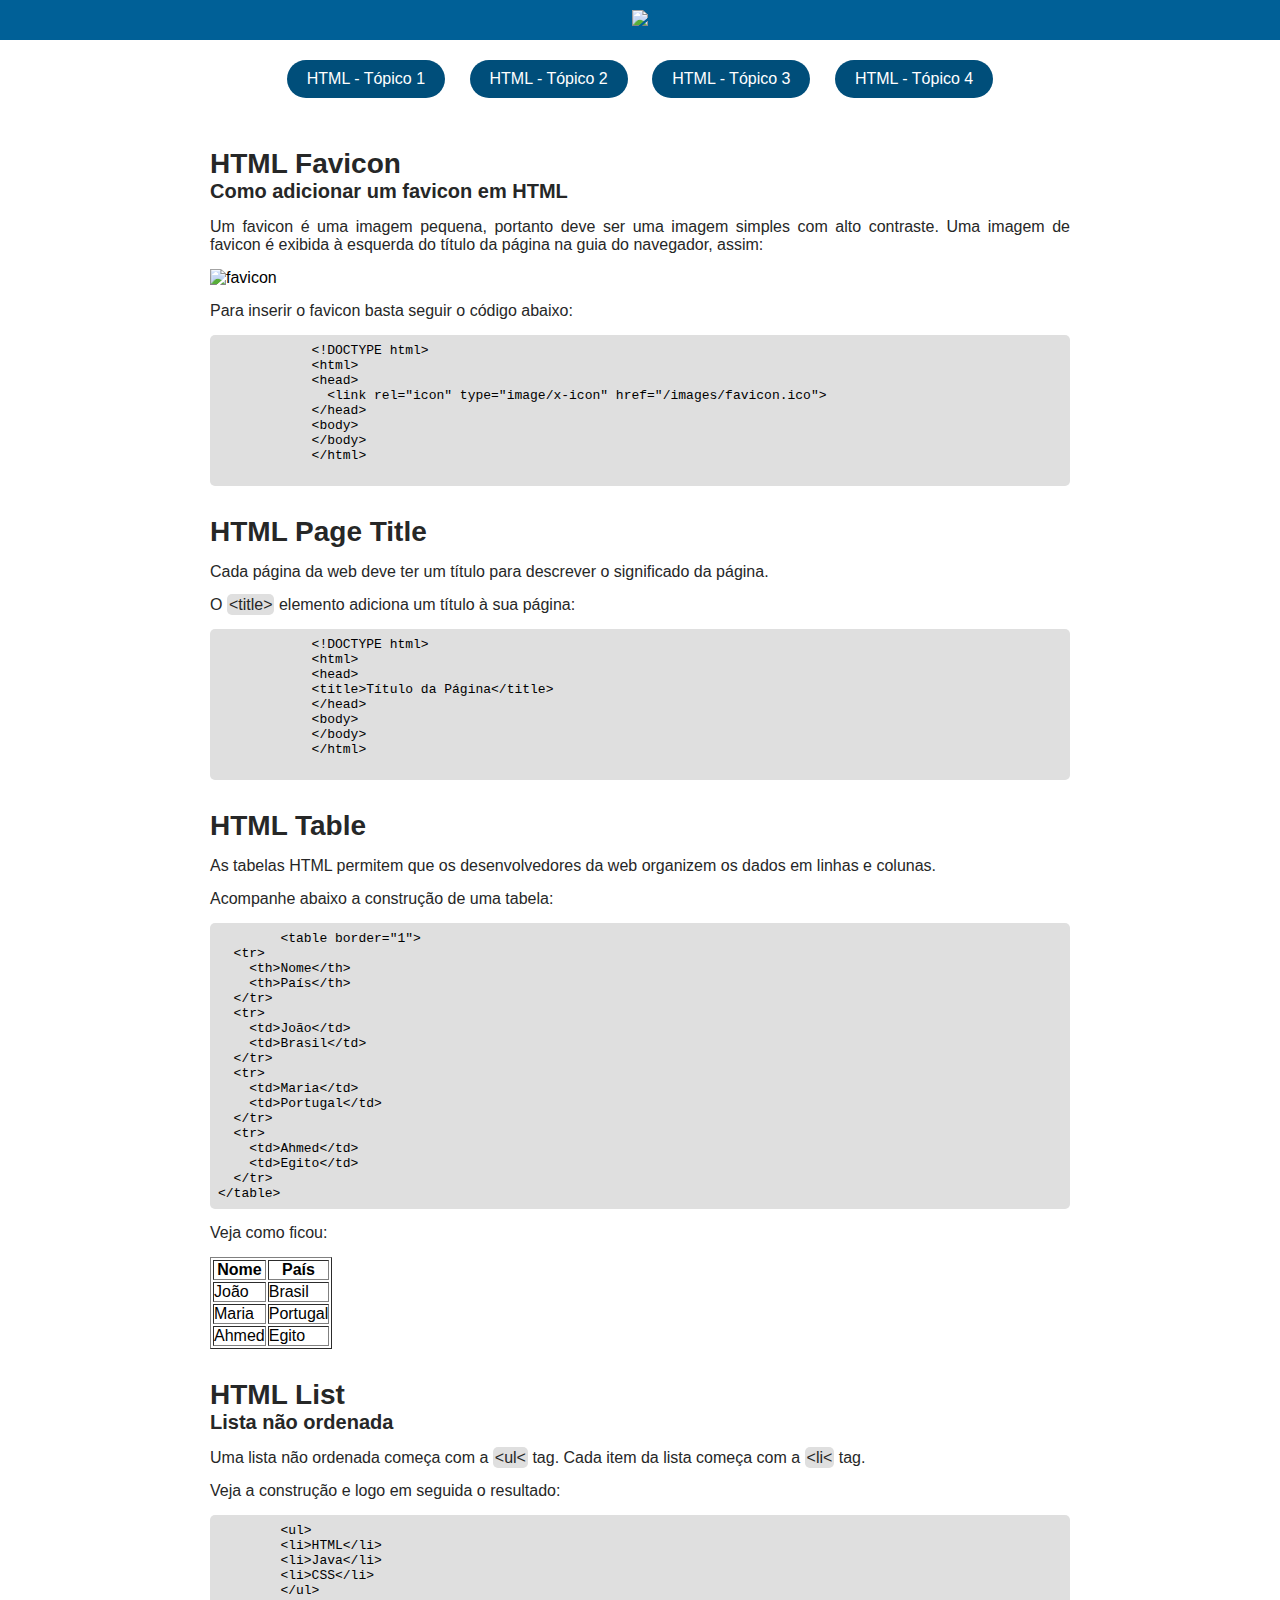
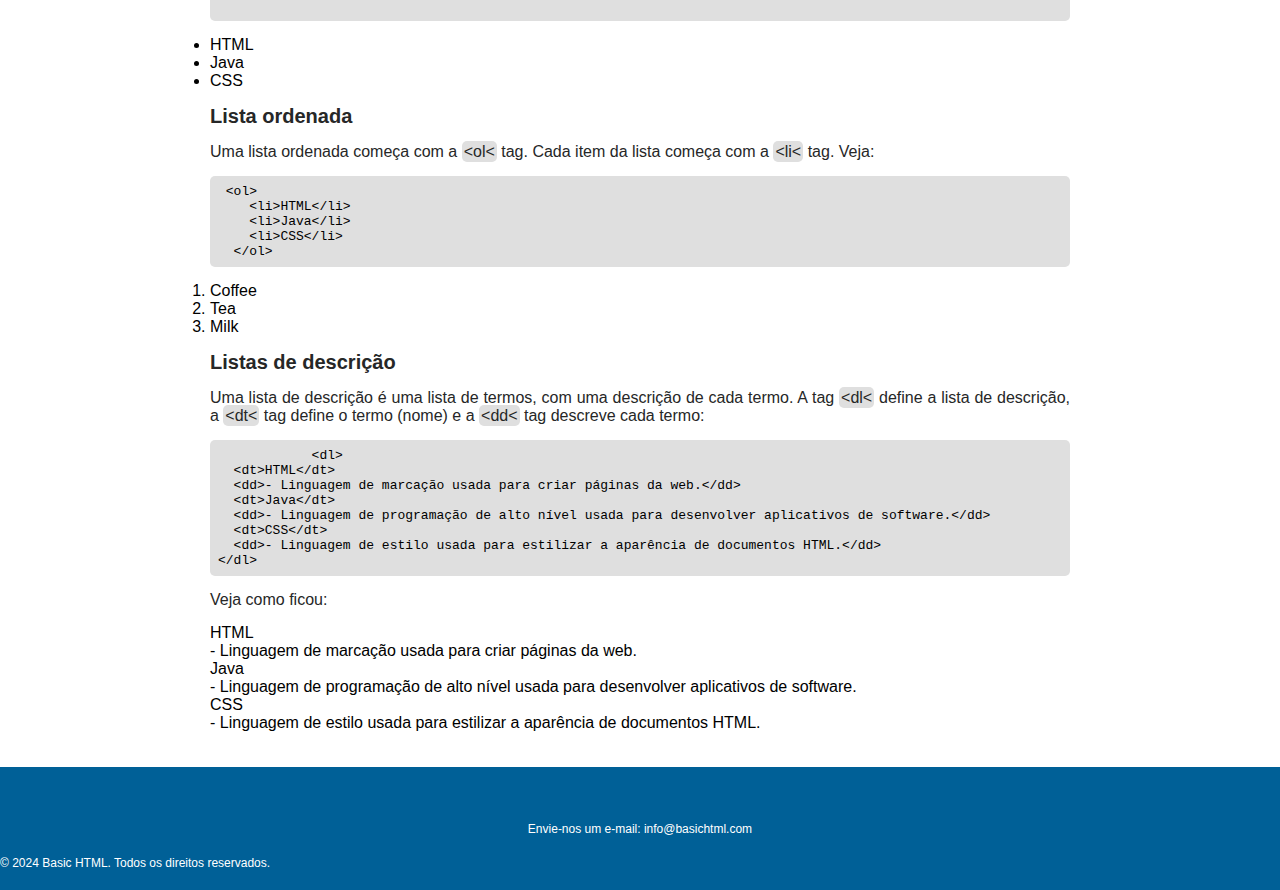
==== tdois.html @ f307af33 "Criando os novos conteúdos e editando novas tags" ====
<!DOCTYPE html>
<html lang="en">
<head>
    <meta charset="UTF-8">
    <meta name="viewport" content="width=device-width, initial-scale=1.0">
    <link rel="stylesheet" href="styles.css" />
    <link rel="icon" type="image/x-icon" href="/Aprendizado_de_HTML/imagens/icone_favicon (1).png">

    <title>HTML - Tópico 2</title>
</head>
<body>
    <header>
        <img class="logo" src="/Aprendizado_de_HTML/imagens/logotipo.png">
    </header>
    <nav class="menu">
        <ul>
            <li><a href="tum.html">HTML - Tópico 1</a></li>
            <li><a href="tdois.html">HTML - Tópico 2</a></li>
            <li><a href="#">HTML - Tópico 3</a></li>
            <li><a href="#">HTML - Tópico 4</a></li>
        </ul>
    </nav> 
    <div class="content">
        <h1>HTML Favicon</h1>
        <h2>Como adicionar um favicon em HTML</h2>
        <p>Um favicon é uma imagem pequena, portanto deve ser uma imagem simples com alto contraste. 
            Uma imagem de favicon é exibida à esquerda do título da página na guia do navegador, assim:</p>
        <p></p>
            <img src="/Aprendizado_de_HTML/imagens/exemplo.png" alt="favicon">

        <p>Para inserir o favicon basta seguir o código abaixo:</p>
        <pre>
            &lt;!DOCTYPE html&gt;
            &lt;html&gt;
            &lt;head&gt;
              &lt;link rel="icon" type="image/x-icon" href="/images/favicon.ico"&gt;
            &lt;/head&gt;
            &lt;body&gt;
            &lt;/body&gt;
            &lt;/html&gt;
        </pre>
        
        <h1>HTML Page Title</h1>
        <p>Cada página da web deve ter um título para descrever o significado da página.</p>
        <p>O <pre1>&lt;title&gt;</pre1> elemento adiciona um título à sua página:</p>
        <pre>
            &lt;!DOCTYPE html&gt;
            &lt;html&gt;
            &lt;head&gt;
            &lt;title&gt;Título da Página&lt;/title&gt;
            &lt;/head&gt;
            &lt;body&gt;
            &lt;/body&gt;
            &lt;/html&gt;
        </pre>

        <h1>HTML Table</h1>
        <p>As tabelas HTML permitem que os desenvolvedores da web organizem os dados em linhas e colunas.</p>
        <p>Acompanhe abaixo a construção de uma tabela:</p>
        <p></p>
        <pre>
        &lt;table border="1"&gt;
  &lt;tr&gt;
    &lt;th&gt;Nome&lt;/th&gt;
    &lt;th&gt;País&lt;/th&gt;
  &lt;/tr&gt;
  &lt;tr&gt;
    &lt;td&gt;João&lt;/td&gt;
    &lt;td&gt;Brasil&lt;/td&gt;
  &lt;/tr&gt;
  &lt;tr&gt;
    &lt;td&gt;Maria&lt;/td&gt;
    &lt;td&gt;Portugal&lt;/td&gt;
  &lt;/tr&gt;
  &lt;tr&gt;
    &lt;td&gt;Ahmed&lt;/td&gt;
    &lt;td&gt;Egito&lt;/td&gt;
  &lt;/tr&gt;
&lt;/table&gt;
</pre>

<p>Veja como ficou:</p>
<p></p>
        <table border="1">
            <tr>
              <th>Nome</th>
              <th>País</th>
            </tr>
            <tr>
              <td>João</td>
              <td>Brasil</td>
            </tr>
            <tr>
              <td>Maria</td>
              <td>Portugal</td>
            </tr>
            <tr>
              <td>Ahmed</td>
              <td>Egito</td>
            </tr>
          </table>
          
        <h1>HTML List</h1>
        <h2>Lista não ordenada</h2>
        <p>Uma lista não ordenada começa com a <pre1>&lt;ul&lt;</pre1> tag. Cada item da lista começa com a <pre1>&lt;li&lt;</pre1> tag.</p>
        <p>Veja a construção e logo em seguida o resultado:</p>

        <pre>
        &lt;ul&gt;
        &lt;li&gt;HTML&lt;/li&gt;
        &lt;li&gt;Java&lt;/li&gt;
        &lt;li&gt;CSS&lt;/li&gt;
        &lt;/ul&gt;
    </pre>  
    <p><ul>
        <li>HTML</li>
        <li>Java</li>
        <li>CSS</li>
      </ul></p>    
    
    <h2>Lista ordenada</h2>
    <p>Uma lista ordenada começa com a <pre1>&lt;ol&lt;</pre1> tag. Cada item da lista começa com a <pre1>&lt;li&lt;</pre1> tag. Veja:</p>
   <pre> &lt;ol&gt;
    &lt;li&gt;HTML&lt;/li&gt;
    &lt;li&gt;Java&lt;/li&gt;
    &lt;li&gt;CSS&lt;/li&gt;
  &lt;/ol&gt;</pre>

    
    <p><ol>
        <li>Coffee</li>
        <li>Tea</li>
        <li>Milk</li>
      </ol></p>


      <h2>Listas de descrição</h2>
      <p>Uma lista de descrição é uma lista de termos, com uma descrição de cada termo.

        A tag <pre1>&lt;dl&lt;</pre1> define a lista de descrição, a <pre1>&lt;dt&lt;</pre1> tag define o termo (nome) e a <pre1>&lt;dd&lt;</pre1> tag descreve cada termo:</p>
        <pre>
            &lt;dl&gt;
  &lt;dt&gt;HTML&lt;/dt&gt;
  &lt;dd&gt;- Linguagem de marcação usada para criar páginas da web.&lt;/dd&gt;
  &lt;dt&gt;Java&lt;/dt&gt;
  &lt;dd&gt;- Linguagem de programação de alto nível usada para desenvolver aplicativos de software.&lt;/dd&gt;
  &lt;dt&gt;CSS&lt;/dt&gt;
  &lt;dd&gt;- Linguagem de estilo usada para estilizar a aparência de documentos HTML.&lt;/dd&gt;
&lt;/dl&gt;
</pre>
<p>Veja como ficou:</p>
<p></p>
        <dl>
            <dt>HTML</dt>
            <dd>- Linguagem de marcação usada para criar páginas da web.</dd>
            <dt>Java</dt>
            <dd>- Linguagem de programação de alto nível usada para desenvolver aplicativos de software.</dd>
            <dt>CSS</dt>
            <dd>- Linguagem de estilo usada para estilizar a aparência de documentos HTML.</dd>
          </dl>
          





    </div>
    <footer class="footer">
        <div class="footer-container">
            <div class="footer-text">
                <h3></h3>
                <p>Envie-nos um e-mail: info@basichtml.com</p>
            </div>
        </div>
        <div class="footer-text">
            <p>&copy; 2024 Basic HTML. Todos os direitos reservados.</p>
        </div>
    </footer>
    
    
</body>
</html>
---- styles.css ----
* {
    margin: 0;
    padding: 0;
    box-sizing: border-box;
}

body {
    font-family: 'Lucida Sans', 'Lucida Sans Regular', 'Lucida Grande', 'Lucida Sans Unicode', Geneva, Verdana, sans-serif;
}

header {
    background-color: #006097;
    text-align: center;
    color: white;
    padding: 10px 0;
}

.logo {
    width: 150px; 
}

.menu {
    text-align: center;
}

.menu ul {
    list-style: none;
    padding: 0;
  margin-top: 20px;
}

.menu li {
    display: inline-block;
    margin: 0 10px;
}

.menu li a {
    display: block;
    padding: 10px 20px;
    background-color: #004e7a;
    color: white;
    text-decoration: none;
    border-radius: 20px;
}

.menu li a:hover {
    background-color: #006097;
}

.content {
    padding: 20px;
    margin: 0 auto;
    max-width: 900px; 
}

h1 {
    margin-top: 30px;
    text-align: justify;
    font-size: 28px;
    color: #262727;
}

h2 {
    
    text-align: justify;
    font-size: 20px;
    color: #262727;
}

p {
    margin-top: 15px; 
    font-size: 16px; 
    text-align: justify;
    color: #262727;
}

.banner{
    width: 100%;
    margin-top: 15px;
}

.footer {
    background-color: #006097;
    padding: 20px 0;
    color: #ffffff;
    text-align: center;
    margin-top: 15px;
}

.footer-container {
    display: flex;
    justify-content: center;
}

.footer-text {
    margin-top: 20px;
}

.footer-text h3 {
    margin-bottom: 10px;
    font-size: 20px;
    color: #ffffff;
}

.footer-text p {
    font-size: 12px;
    color: #ffffff;
}

pre {
    background-color: #dfdfdf;
    padding: 8px;
    border-radius: 5px;
    overflow-x: auto;
    margin-top: 15px;
}

pre1 {
    background-color: #dfdfdf;
    padding: 2px;
    border-radius: 5px;
    overflow-x: auto;
    margin-top: 15px;
}

.ex{
    margin-left: 25%;
}

blockquote {
    background-color: #f9f9f9;
    border-left: 5px solid #ccc;
    margin: 0;
    padding: 10px 20px;
    font-style: italic;
}

q {
    quotes: "“" "”"; 
    background-color: #f9f9f9;
    border-left: 5px solid #ccc;
    margin: 0;
    padding: 10px 20px;
    font-style: italic;
}

address{
    font-style: italic;
}
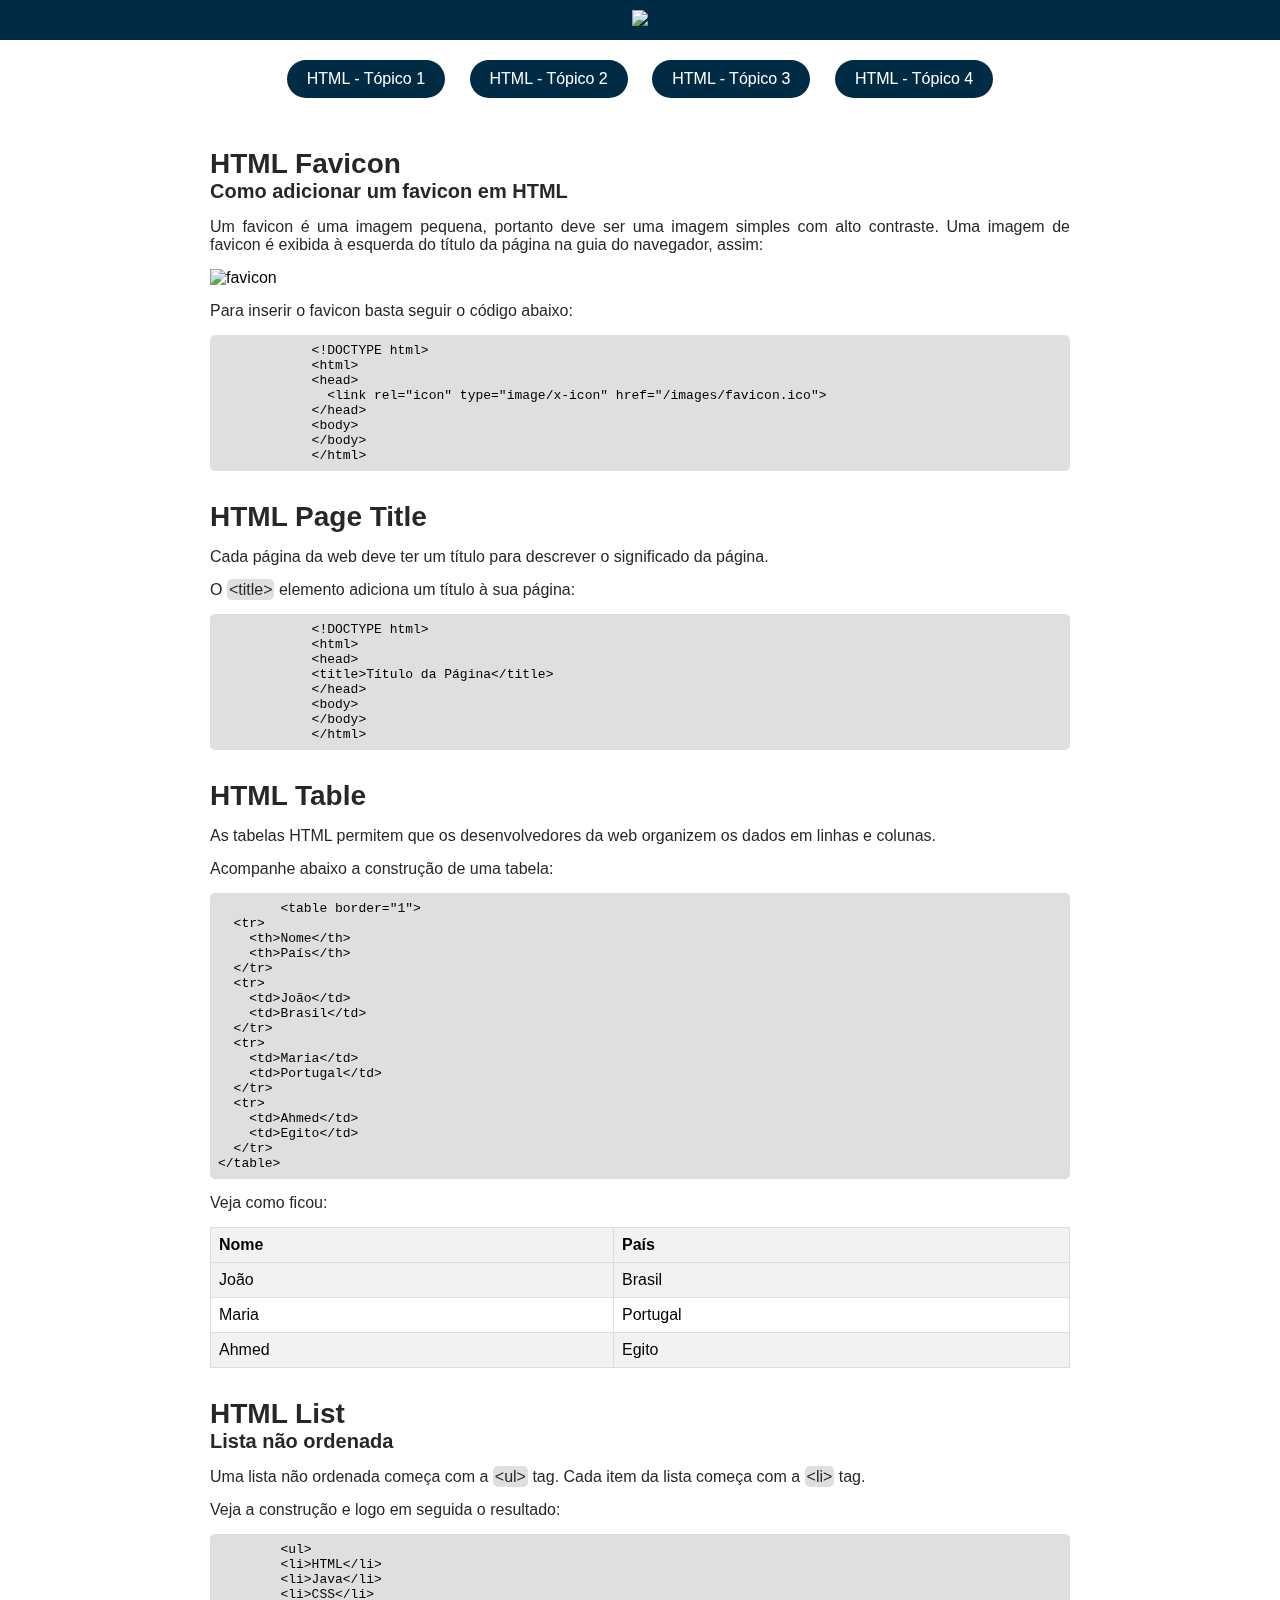
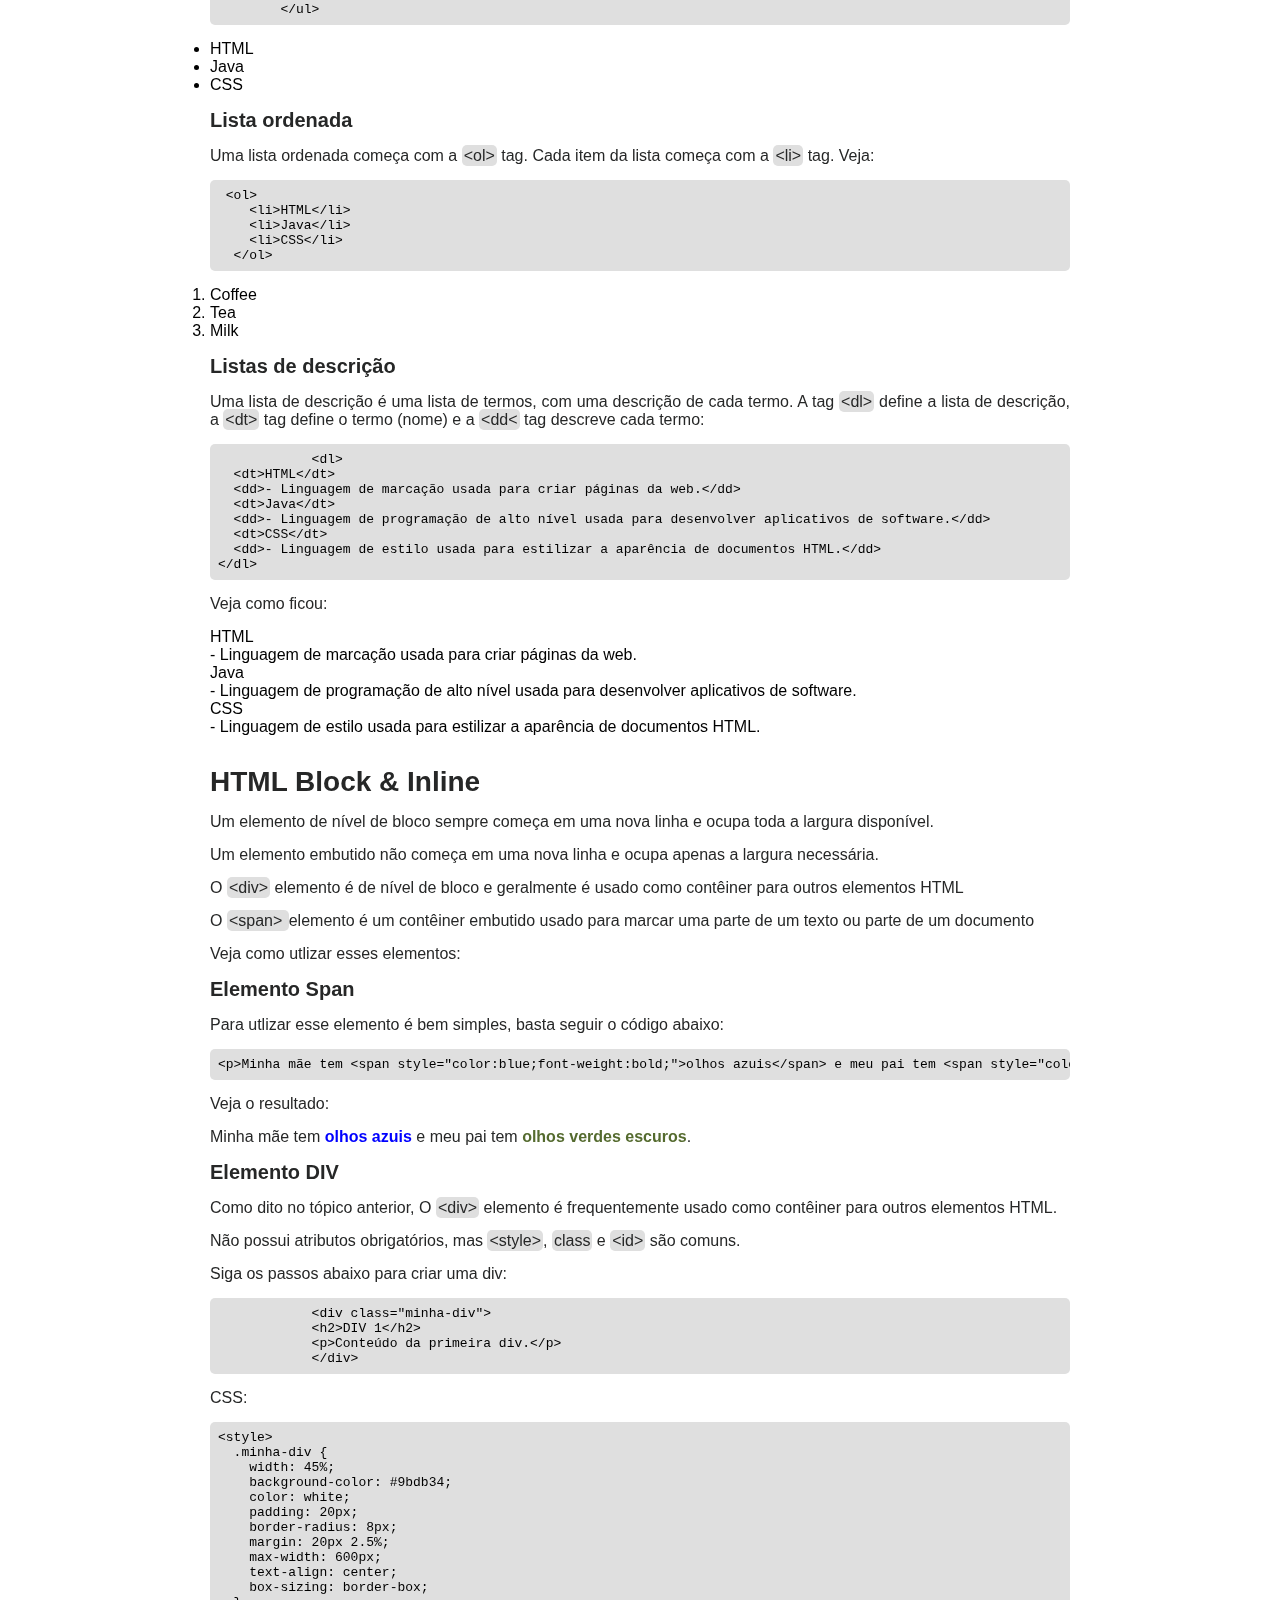
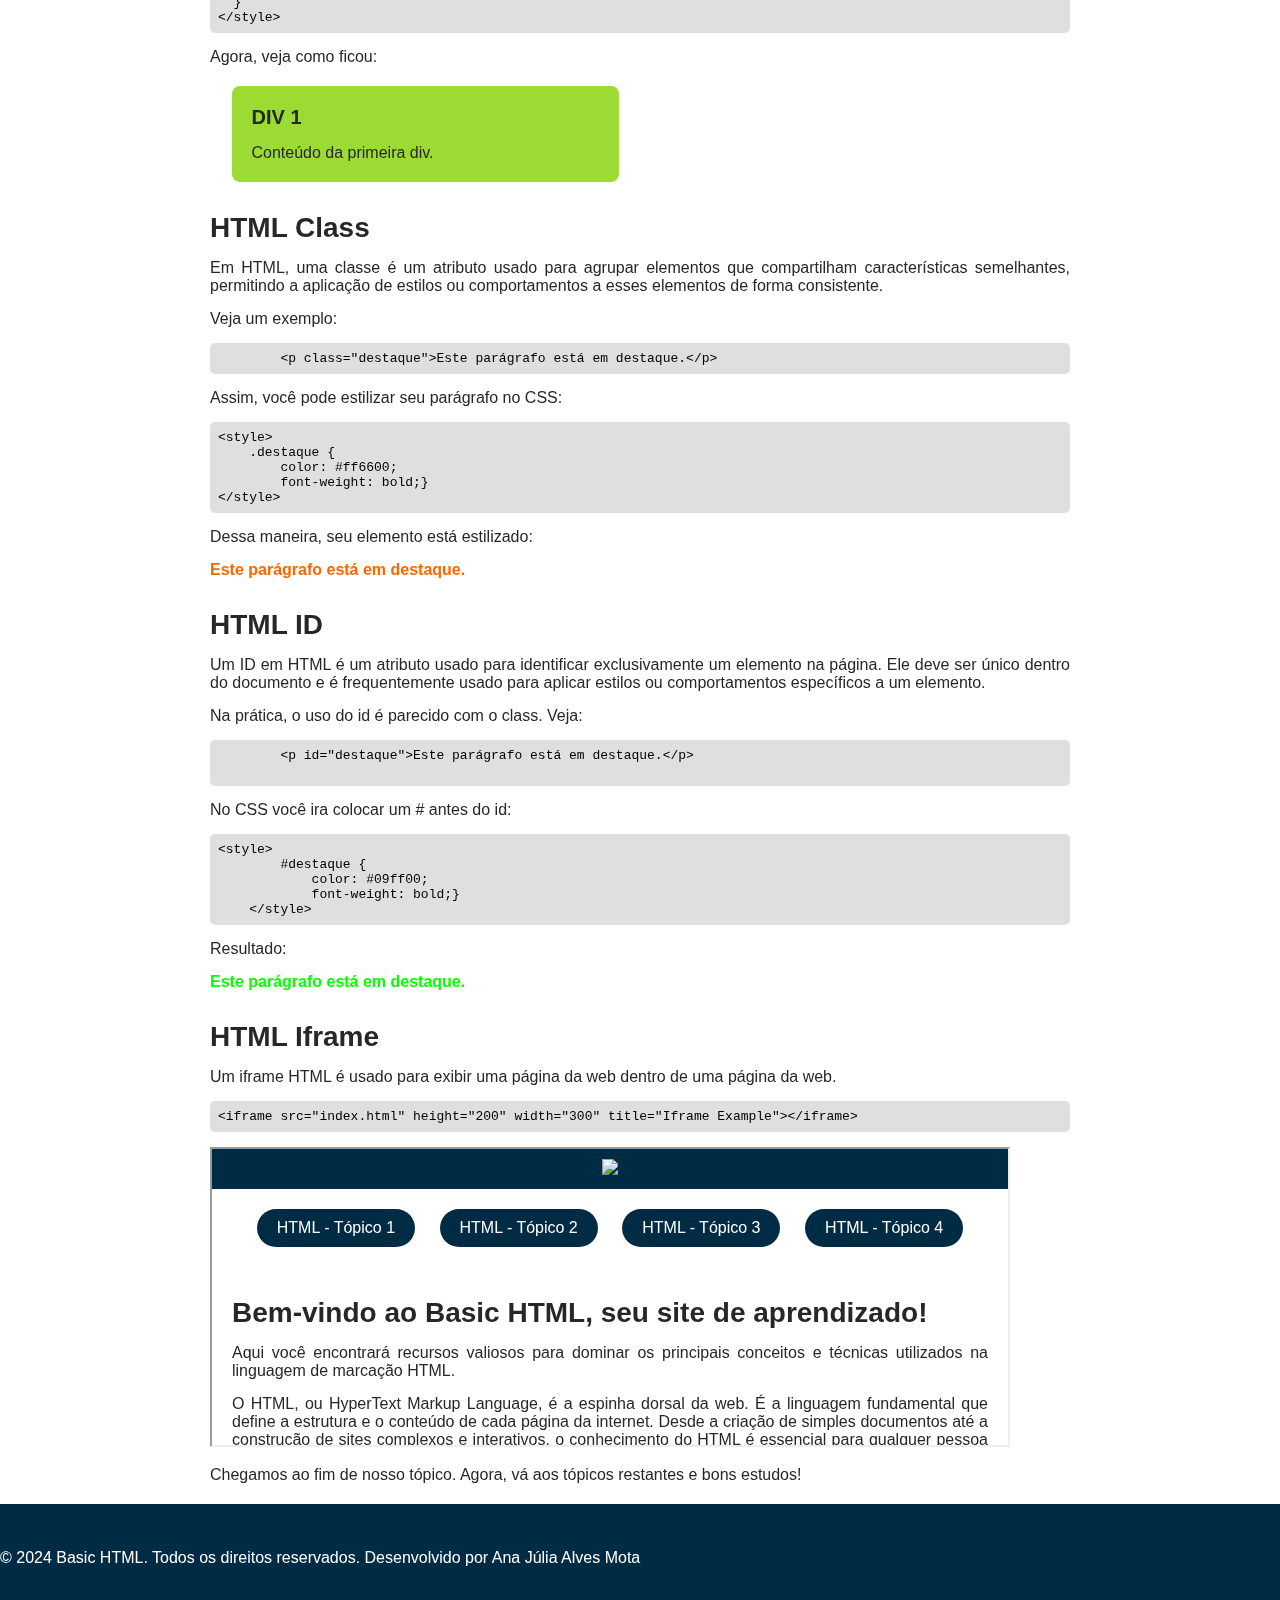
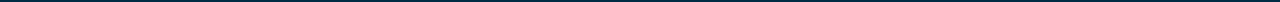
==== commit c39442d2: "Criando a penúltima página e atualizando o footer" ====
--- a/tdois.html
+++ b/tdois.html
@@ -37,8 +37,7 @@
             &lt;/head&gt;
             &lt;body&gt;
             &lt;/body&gt;
-            &lt;/html&gt;
-        </pre>
+            &lt;/html&gt;</pre>
         
         <h1>HTML Page Title</h1>
         <p>Cada página da web deve ter um título para descrever o significado da página.</p>
@@ -51,8 +50,7 @@
             &lt;/head&gt;
             &lt;body&gt;
             &lt;/body&gt;
-            &lt;/html&gt;
-        </pre>
+            &lt;/html&gt;</pre>
 
         <h1>HTML Table</h1>
         <p>As tabelas HTML permitem que os desenvolvedores da web organizem os dados em linhas e colunas.</p>
@@ -76,8 +74,7 @@
     &lt;td&gt;Ahmed&lt;/td&gt;
     &lt;td&gt;Egito&lt;/td&gt;
   &lt;/tr&gt;
-&lt;/table&gt;
-</pre>
+&lt;/table&gt;</pre>
 
 <p>Veja como ficou:</p>
 <p></p>
@@ -102,7 +99,7 @@
           
         <h1>HTML List</h1>
         <h2>Lista não ordenada</h2>
-        <p>Uma lista não ordenada começa com a <pre1>&lt;ul&lt;</pre1> tag. Cada item da lista começa com a <pre1>&lt;li&lt;</pre1> tag.</p>
+        <p>Uma lista não ordenada começa com a <pre1>&lt;ul&gt;</pre1> tag. Cada item da lista começa com a <pre1>&lt;li&gt;</pre1> tag.</p>
         <p>Veja a construção e logo em seguida o resultado:</p>
 
         <pre>
@@ -110,8 +107,7 @@
         &lt;li&gt;HTML&lt;/li&gt;
         &lt;li&gt;Java&lt;/li&gt;
         &lt;li&gt;CSS&lt;/li&gt;
-        &lt;/ul&gt;
-    </pre>  
+        &lt;/ul&gt;</pre>  
     <p><ul>
         <li>HTML</li>
         <li>Java</li>
@@ -119,7 +115,7 @@
       </ul></p>    
     
     <h2>Lista ordenada</h2>
-    <p>Uma lista ordenada começa com a <pre1>&lt;ol&lt;</pre1> tag. Cada item da lista começa com a <pre1>&lt;li&lt;</pre1> tag. Veja:</p>
+    <p>Uma lista ordenada começa com a <pre1>&lt;ol&gt;</pre1> tag. Cada item da lista começa com a <pre1>&lt;li&gt;</pre1> tag. Veja:</p>
    <pre> &lt;ol&gt;
     &lt;li&gt;HTML&lt;/li&gt;
     &lt;li&gt;Java&lt;/li&gt;
@@ -137,7 +133,7 @@
       <h2>Listas de descrição</h2>
       <p>Uma lista de descrição é uma lista de termos, com uma descrição de cada termo.
 
-        A tag <pre1>&lt;dl&lt;</pre1> define a lista de descrição, a <pre1>&lt;dt&lt;</pre1> tag define o termo (nome) e a <pre1>&lt;dd&lt;</pre1> tag descreve cada termo:</p>
+        A tag <pre1>&lt;dl&gt;</pre1> define a lista de descrição, a <pre1>&lt;dt&gt;</pre1> tag define o termo (nome) e a <pre1>&lt;dd&lt;</pre1> tag descreve cada termo:</p>
         <pre>
             &lt;dl&gt;
   &lt;dt&gt;HTML&lt;/dt&gt;
@@ -158,24 +154,101 @@
             <dt>CSS</dt>
             <dd>- Linguagem de estilo usada para estilizar a aparência de documentos HTML.</dd>
           </dl>
-          
-
-
-
-
-
+        
+          <h1>HTML Block & Inline</h1>
+          <p>Um elemento de nível de bloco sempre começa em uma nova linha e ocupa toda a largura disponível.</p>
+          <p>Um elemento embutido não começa em uma nova linha e ocupa apenas a largura necessária.</p>
+          <p>O <pre1>&lt;div&gt;</pre1> elemento é de nível de bloco e geralmente é usado como contêiner para outros elementos HTML</p>
+          <p> O <pre1>&lt;span&gt; </pre1> elemento é um contêiner embutido usado para marcar uma parte de um texto ou parte de um documento</p>
+            
+          <p>Veja como utlizar esses elementos:</p>
+          <p></p>
+          <h2>Elemento Span</h2>
+          <p>Para utlizar esse elemento é bem simples, basta seguir o código abaixo:</p>
+<pre>&lt;p&gt;Minha mãe tem &lt;span style="color:blue;font-weight:bold;"&gt;olhos azuis&lt;/span&gt; e meu pai tem &lt;span style="color:darkolivegreen;font-weight:bold;"&gt;olhos verdes escuros&lt;/span&gt;.&lt;/p&gt;</pre>
+          <p>Veja o resultado:</p>
+          <p>Minha mãe tem <span style="color:blue;font-weight:bold;">olhos azuis</span> e meu pai tem <span style="color:darkolivegreen;font-weight:bold;">olhos verdes escuros</span>.</p>
+
+          <p></p>
+        <h2>Elemento DIV</h2>
+        <p>Como dito no tópico anterior, O <pre1>&lt;div&gt;</pre1> elemento é frequentemente usado como contêiner para outros elementos HTML.</p>
+        <p>Não possui atributos obrigatórios, mas <pre1>&lt;style&gt;</pre1>, <pre1>class</pre1> e <pre1>&lt;id&gt;</pre1> são comuns.</p>
+        <p>Siga os passos abaixo para criar uma div:</p>
+        <pre>
+            &lt;div class="minha-div"&gt;
+            &lt;h2&gt;DIV 1&lt;/h2&gt;
+            &lt;p&gt;Conteúdo da primeira div.&lt;/p&gt;
+            &lt;/div&gt;</pre>
+
+        <p>CSS:</p>
+
+        <pre>
+&lt;style&gt;
+  .minha-div {
+    width: 45%; 
+    background-color: #9bdb34; 
+    color: white; 
+    padding: 20px;
+    border-radius: 8px;
+    margin: 20px 2.5%; 
+    max-width: 600px;
+    text-align: center;
+    box-sizing: border-box;
+  }
+&lt;/style&gt;
+</pre>
+<p>Agora, veja como ficou:</p>
+        <div class="minha-div">
+            <h2>DIV 1</h2>
+            <p>Conteúdo da primeira div.</p>
+          </div>
+    
+    <h1>HTML Class</h1>
+    <p>Em HTML, uma classe é um atributo usado para agrupar elementos que compartilham 
+        características semelhantes, permitindo a aplicação de estilos ou comportamentos a esses elementos de forma consistente.</p>
+    <p>Veja um exemplo:</p>
+    <pre>
+        &lt;p class="destaque"&gt;Este parágrafo está em destaque.&lt;/p&gt;</pre>
+    
+    <p>Assim, você pode estilizar seu parágrafo no CSS:</p>
+    <pre>&lt;style&gt;
+    .destaque &#123;
+        color: #ff6600;
+        font-weight: bold;&#125;
+&lt;/style&gt;</pre>
+
+    <p>Dessa maneira, seu elemento está estilizado:</p>
+    <p class="destaque">Este parágrafo está em destaque.</p>
+
+    <h1>HTML ID</h1>
+    <p>Um ID em HTML é um atributo usado para identificar exclusivamente um elemento na página. 
+    Ele deve ser único dentro do documento e é frequentemente usado para aplicar estilos ou comportamentos específicos a um elemento.</p>
+    <p>Na prática, o uso do id é parecido com o class. Veja:</p>
+    <pre>
+        &lt;p id="destaque"&gt;Este parágrafo está em destaque.&lt;/p&gt;
+    </pre>
+
+    <p>No CSS você ira colocar um # antes do id:</p>
+    <pre>&lt;style&gt;
+        #destaque &#123;
+            color: #09ff00;
+            font-weight: bold;&#125;
+    &lt;/style&gt;</pre>
+    <p>Resultado:</p>
+    <p id="destaque">Este parágrafo está em destaque.</p>
+    
+    <h1>HTML Iframe</h1>
+    <p>Um iframe HTML é usado para exibir uma página da web dentro de uma página da web.</p>
+    <p></p>
+    <pre>&lt;iframe src="index.html" height="200" width="300" title="Iframe Example"&gt;&lt;/iframe&gt;</pre>
+    <p></p>
+    <iframe src="index.html" height="300" width="800" title="Iframe Example"></iframe>
+
+    <p>Chegamos ao fim de nosso tópico. Agora, vá aos tópicos restantes e bons estudos!</p>
     </div>
-    <footer class="footer">
-        <div class="footer-container">
-            <div class="footer-text">
-                <h3></h3>
-                <p>Envie-nos um e-mail: info@basichtml.com</p>
-            </div>
-        </div>
-        <div class="footer-text">
-            <p>&copy; 2024 Basic HTML. Todos os direitos reservados.</p>
-        </div>
-    </footer>
+    <footer class="rodape">
+      <p>&copy; 2024 Basic HTML. Todos os direitos reservados. Desenvolvido por <a href="#">Ana Júlia Alves Mota</a></p>
+  </footer>
     
     
 </body>
--- a/styles.css
+++ b/styles.css
@@ -9,7 +9,7 @@
 }
 
 header {
-    background-color: #006097;
+    background-color: #002b44;
     text-align: center;
     color: white;
     padding: 10px 0;
@@ -37,7 +37,7 @@
 .menu li a {
     display: block;
     padding: 10px 20px;
-    background-color: #004e7a;
+    background-color: #002b44;
     color: white;
     text-decoration: none;
     border-radius: 20px;
@@ -79,33 +79,6 @@
     margin-top: 15px;
 }
 
-.footer {
-    background-color: #006097;
-    padding: 20px 0;
-    color: #ffffff;
-    text-align: center;
-    margin-top: 15px;
-}
-
-.footer-container {
-    display: flex;
-    justify-content: center;
-}
-
-.footer-text {
-    margin-top: 20px;
-}
-
-.footer-text h3 {
-    margin-bottom: 10px;
-    font-size: 20px;
-    color: #ffffff;
-}
-
-.footer-text p {
-    font-size: 12px;
-    color: #ffffff;
-}
 
 pre {
     background-color: #dfdfdf;
@@ -147,3 +120,72 @@
 address{
     font-style: italic;
 }
+
+.minha-div {
+    width: 45%; 
+    background-color: #9bdb34; 
+    color: white; 
+    padding: 20px;
+    border-radius: 8px;
+    margin: 20px 2.5%; 
+    max-width: 600px;
+    text-align: center;
+    box-sizing: border-box;
+  }
+
+  .destaque {
+    color: #ff6600;
+    font-weight: bold;
+}
+
+#destaque {
+    color: #09ff00;
+    font-weight: bold;
+}
+
+table {
+    width: 100%;
+    border-collapse: collapse;
+    margin-bottom: 20px;
+  }
+  th, td {
+    border: 1px solid #ddd;
+    padding: 8px;
+    text-align: left;
+  }
+  th {
+    background-color: #f2f2f2;
+  }
+  tr:nth-child(even) {
+    background-color: #f2f2f2;
+  }
+
+  .rodape a {
+    text-decoration: none;
+    color: white;
+}
+
+.rodape p {
+    margin-bottom: 5px;
+    color: white;
+}
+
+.rodape span {
+    font-size: 14px;
+    color: white;
+}
+
+.rodape {
+    background-color: #002b44;
+    padding: 30px 0;
+    text-align: center;
+    font-family: Arial, sans-serif;
+    font-size: 14px;
+}
+
+/* Mobile */
+@media (max-width: 768px) {
+    .rodape {
+        padding: 30px 0;
+    }
+}
